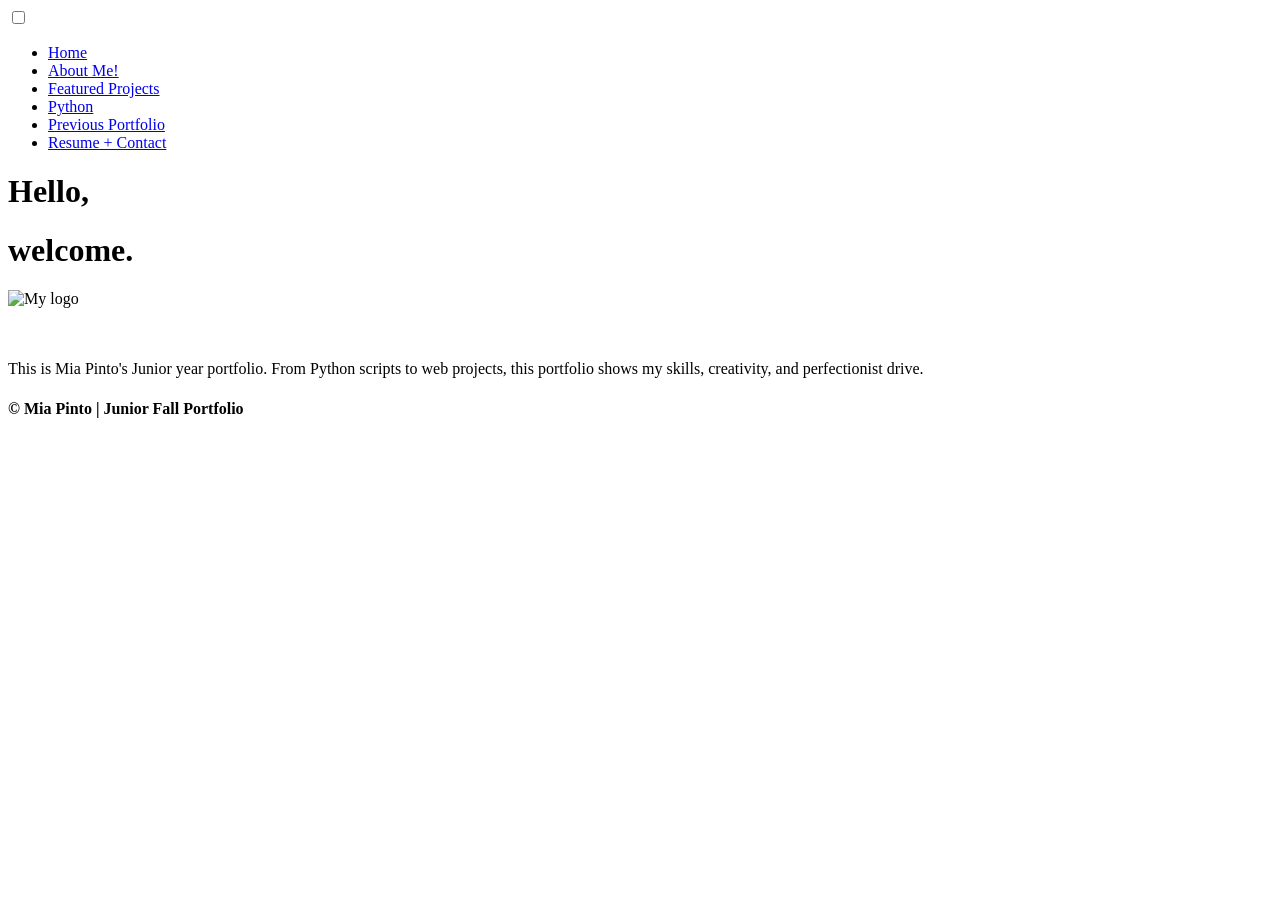
==== index.html @ 1c4c359e "Update title for Junior Spring Portfolio" ====
<!DOCTYPE html>
<html lang="en">
<head>
  <meta charset="UTF-8" />
  <meta name="viewport" content="width=device-width, initial-scale=1.0, viewport-fit=cover" />

  <!-- Update these (from Curator Guide) -->
  <meta name="description" content="Junior Fall Portfolio for Mia Pinto" />
  <meta name="keywords" content="portfolio, junior, projects, programming, web development, python projects" />
  <meta name="author" content="Mia Pinto" />

  <title>Mia Pinto | Junior Spring Portfolio</title>

  <!-- Main stylesheet -->
  <link rel="stylesheet" href="forall.css" />
  <link rel="stylesheet" href="style.css" />

  <!-- Favicon -->
  <link rel="icon" type="image/x-icon" href="jpfavicon.png" />

  <!-- Fonts -->
  <link rel="preconnect" href="https://fonts.googleapis.com" />
  <link rel="preconnect" href="https://fonts.gstatic.com" crossorigin />
  <link href="https://fonts.googleapis.com/css2?family=Montserrat:wght@300;400;700&display=swap" rel="stylesheet" />
  <link href="https://fonts.googleapis.com/css2?family=DM+Serif+Text:ital@0;1&family=League+Spartan:wght@100..900&display=swap" rel="stylesheet">
  <link href="https://fonts.googleapis.com/css2?family=Google+Sans+Flex:opsz,wght@6..144,1..1000&display=swap" rel="stylesheet">

  </head>
  <body>
  
  <nav role="navigation">
  <div id="menuToggle">
    <input type="checkbox" />

    <span></span>
    <span></span>
    <span></span>

    <ul id="menu">
      <li><a href="index.html">Home</a></li>
      <li><a href="aboutme.html">About Me!</a></li>
      <li><a href="featuredprojects.html">Featured Projects</a></li>
      <li><a href="python.html">Python</a></li>
      <li><a href="previousportfolio.html">Previous Portfolio</a></li>
      <li><a href="resume.html">Resume + Contact</a></li>
    </ul>
  </div>
  </nav>
  
  <!--Index/homepage start-->
  <div class="header">
  <div class="indexhello">
    <h1>Hello,</h1>
    <h1 class="welcome">
      <span>w</span><span>e</span><span>l</span><span>c</span><span>o</span><span>m</span><span>e</span><span>.</span>
    </h1>
  </div>

  <div class="indexphoto">
    <img src="logo.png" alt="My logo">
  </div>
  <div class="indexintro">
    <p>
    <br>
    <br>
    This is Mia Pinto's Junior year portfolio. From Python scripts to web projects, this portfolio shows my skills, creativity, and perfectionist drive.
    </p>
  </div>
  </div>
  <footer class="resource-card">
    
  <script>
    // Auto-updates the year in the footer
    document.getElementById("year").textContent = new Date().getFullYear();
  </script>
  <h4>© <span id="year"></span> Mia Pinto | Junior Fall Portfolio</h4>
  </footer>
</body>
</html>
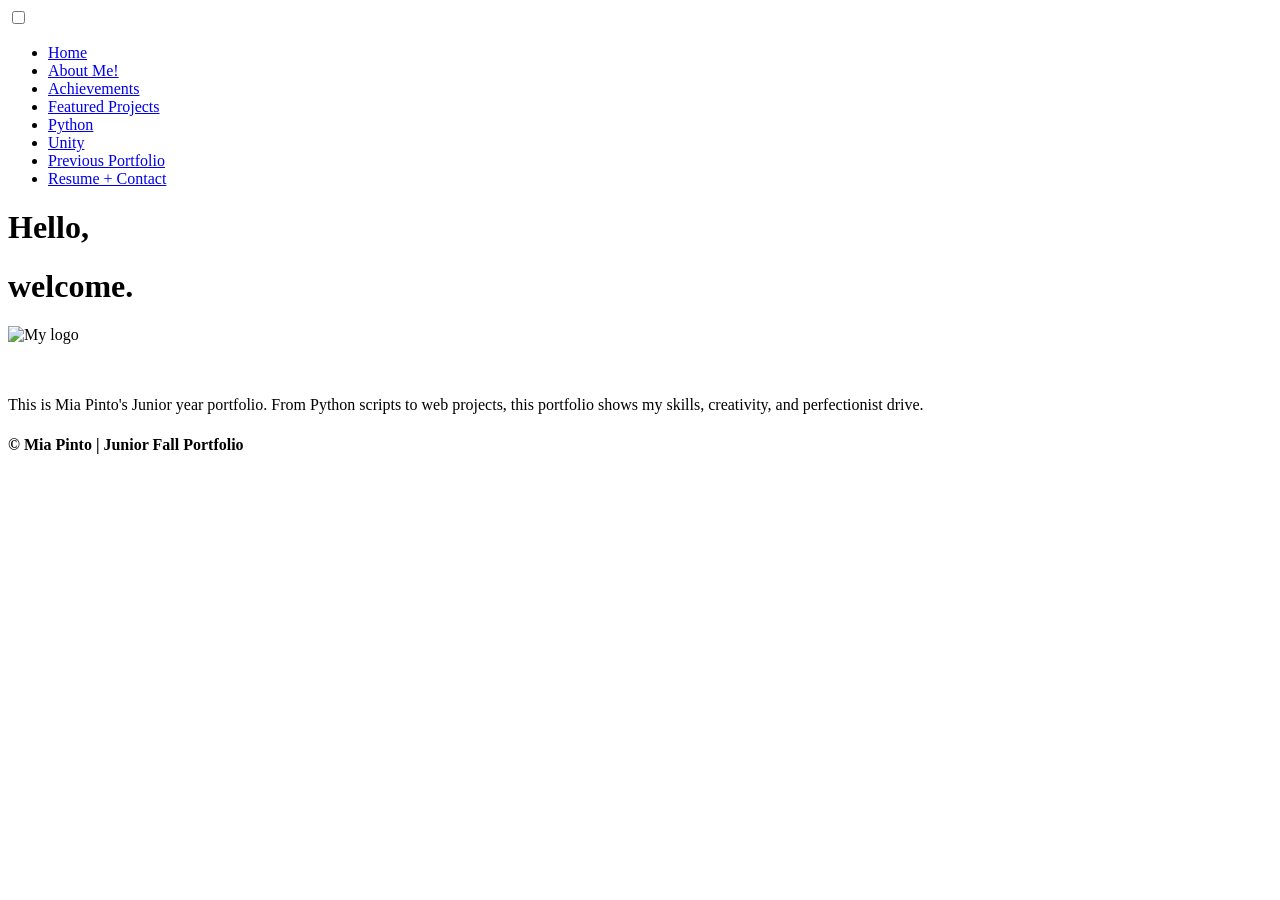
==== commit 962c8ed9: "adding 2 more pages" ====
--- a/index.html
+++ b/index.html
@@ -39,10 +39,13 @@
     <ul id="menu">
       <li><a href="index.html">Home</a></li>
       <li><a href="aboutme.html">About Me!</a></li>
+      <li><a href="achievements.html">Achievements</a></li>
       <li><a href="featuredprojects.html">Featured Projects</a></li>
       <li><a href="python.html">Python</a></li>
+      <li><a href="unity.html">Unity</a></li>
       <li><a href="previousportfolio.html">Previous Portfolio</a></li>
       <li><a href="resume.html">Resume + Contact</a></li>
+      
     </ul>
   </div>
   </nav>
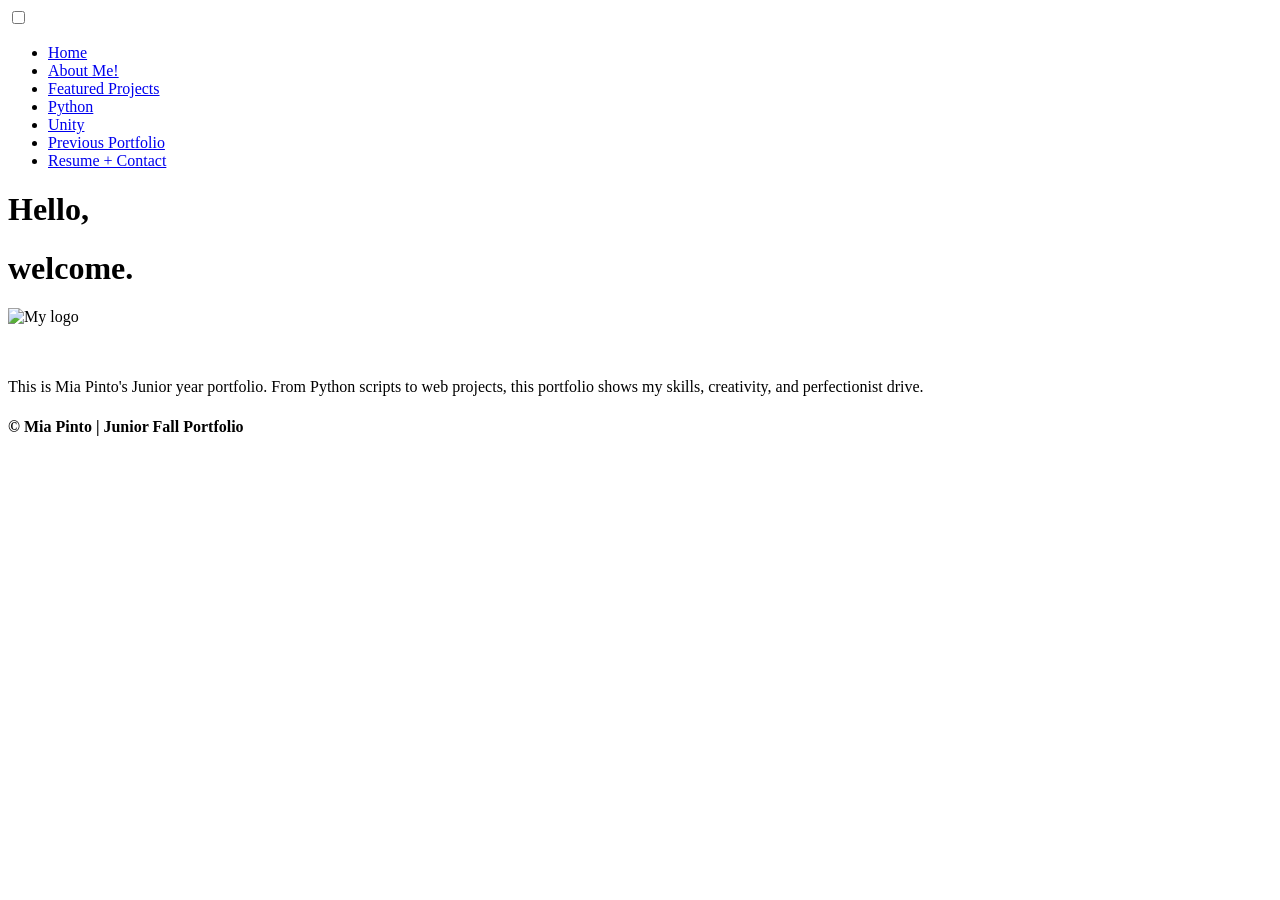
==== commit ebae0227: "rid of achievements but adding unity play links" ====
--- a/index.html
+++ b/index.html
@@ -39,7 +39,6 @@
     <ul id="menu">
       <li><a href="index.html">Home</a></li>
       <li><a href="aboutme.html">About Me!</a></li>
-      <li><a href="achievements.html">Achievements</a></li>
       <li><a href="featuredprojects.html">Featured Projects</a></li>
       <li><a href="python.html">Python</a></li>
       <li><a href="unity.html">Unity</a></li>
